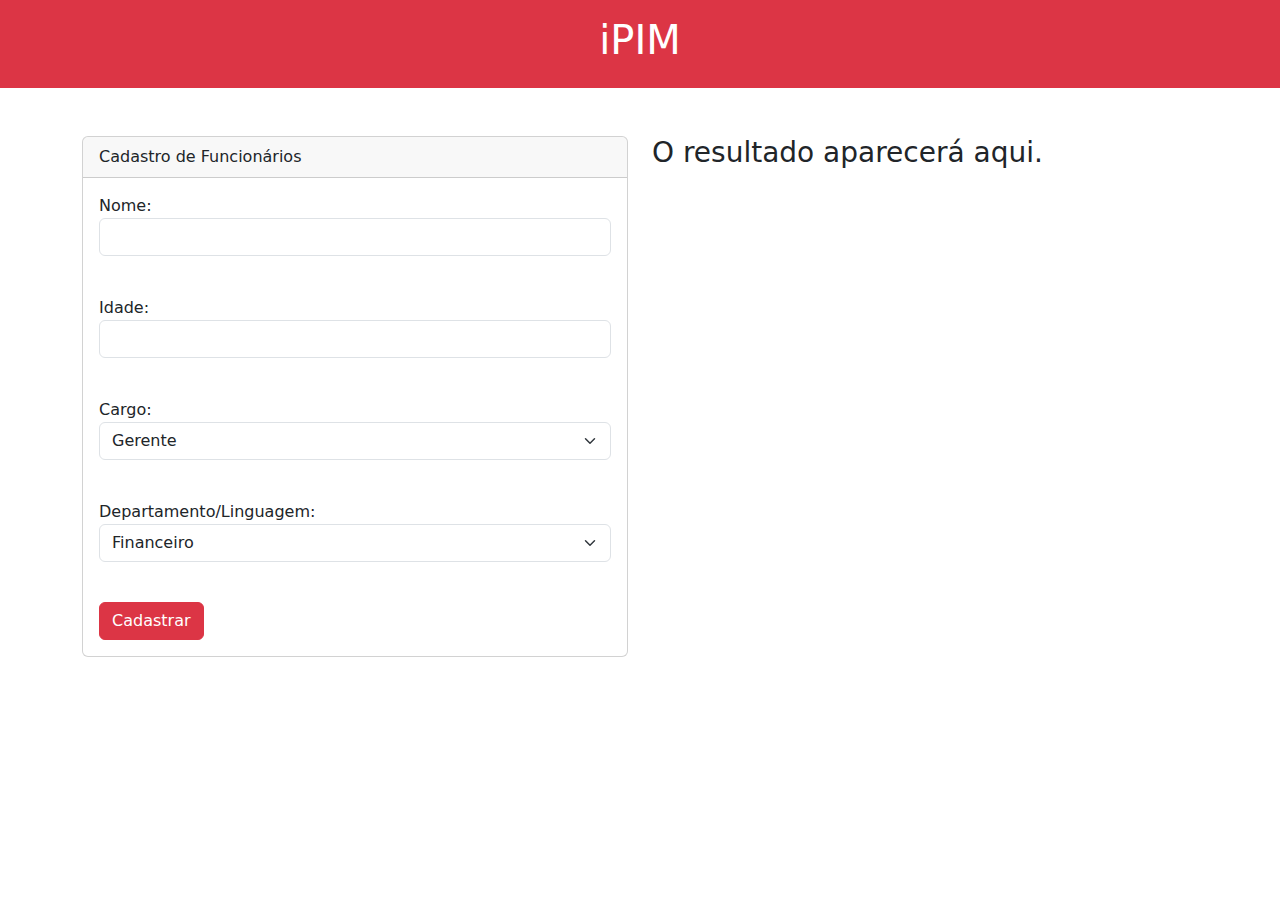
==== index.html @ a3bcb343 "Update and rename form.html to index.html" ====
<!DOCTYPE html>
<html lang="pt-br">

<head>
    <meta charset="UTF-8">
    <meta name="viewport" content="width=device-width, initial-scale=1.0">
    <link href="https://cdn.jsdelivr.net/npm/bootstrap@5.3.3/dist/css/bootstrap.min.css" rel="stylesheet"
        integrity="sha384-QWTKZyjpPEjISv5WaRU9OFeRpok6YctnYmDr5pNlyT2bRjXh0JMhjY6hW+ALEwIH" crossorigin="anonymous">
    <link rel="stylesheet" href="index.css">
    <title>Cadastro de Funcionários</title>
</head>

<body>
    <div class="container-fluid bg-danger text-white text-center py-3">
        <h1>iPIM</h1>
    </div>
    <div class="container mt-5">
        <div class="row">
            <div class="col-md-6">
                <div class="card">
                    <div class="card-header">Cadastro de Funcionários</div>
                    <div class="card-body">
                        <form id="formularioFuncionario">
                            <div class="mb-3">
                                <label for="nome">Nome:</label>
                                <input type="text" id="nome" name="nome" class="form-control"><br>
                            </div>
                            <div class="mb-3">
                                <label for="idade">Idade:</label>
                                <input type="text" id="idade" name="idade" class="form-control"><br>
                            </div>
                            <div class="mb-3">
                                <label for="cargo">Cargo:</label>
                                <select id="cargo" name="cargo" class="form-select">
                                    <option value="gerente">Gerente</option>
                                    <option value="desenvolvedor">Desenvolvedor</option>
                                    <option value="estagiario">Estagiário</option>
                                    <option value="supervisor">Supervisor</option>
                                    <option value="vigilante">Vigilante</option>
                                    <option value="recepcionista">Recepcionista</option>
                                </select><br>
                            </div>
                            <div class="mb-3">
                                <label for="departamentoLinguagem">Departamento/Linguagem:</label>
                                <select id="departamentoLinguagem" name="departamentoLinguagem" class="form-select">
                                    <option value="Financeiro">Financeiro</option>
                                    <option value="JavaScript">JavaScript</option>
                                    <option value="RH">RH</option>
                                    <option value="Python">Python</option>
                                    <option value="TI">TI</option>
                                    <option value="Java">Java</option>
                                </select><br>
                            </div>
                            <button type="submit" class="btn btn-danger ">Cadastrar</button>
                        </form>
                    </div>
                </div>
            </div>
            <div class="col-md-6" id="saida">
                <h3>O resultado aparecerá aqui.</h3>
            </div>
        </div>
    </div>
    <script src="index.js"></script>
    <script src="https://cdn.jsdelivr.net/npm/bootstrap@5.3.3/dist/js/bootstrap.bundle.min.js"
        integrity="sha384-YvpcrYf0tY3lHB60NNkmXc5s9fDVZLESaAA55NDzOxhy9GkcIdslK1eN7N6jIeHz"
        crossorigin="anonymous"></script>
</body>

</html>
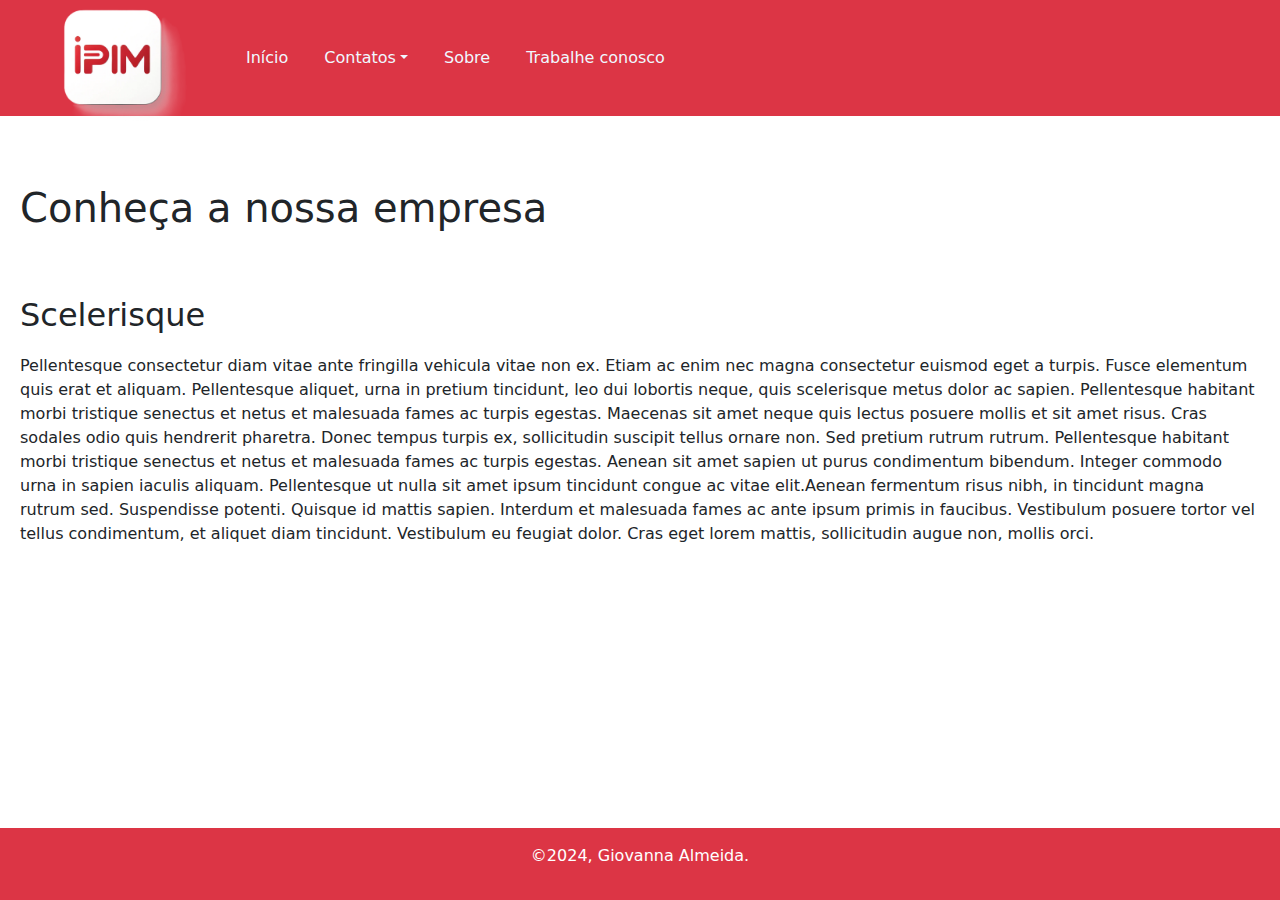
==== commit 45473be3: "feito em casa" ====
--- a/index.html
+++ b/index.html
@@ -1,71 +1,94 @@
-<!DOCTYPE html>
-<html lang="pt-br">
-
-<head>
-    <meta charset="UTF-8">
-    <meta name="viewport" content="width=device-width, initial-scale=1.0">
-    <link href="https://cdn.jsdelivr.net/npm/bootstrap@5.3.3/dist/css/bootstrap.min.css" rel="stylesheet"
-        integrity="sha384-QWTKZyjpPEjISv5WaRU9OFeRpok6YctnYmDr5pNlyT2bRjXh0JMhjY6hW+ALEwIH" crossorigin="anonymous">
-    <link rel="stylesheet" href="index.css">
-    <title>Cadastro de Funcionários</title>
-</head>
-
-<body>
-    <div class="container-fluid bg-danger text-white text-center py-3">
-        <h1>iPIM</h1>
-    </div>
-    <div class="container mt-5">
-        <div class="row">
-            <div class="col-md-6">
-                <div class="card">
-                    <div class="card-header">Cadastro de Funcionários</div>
-                    <div class="card-body">
-                        <form id="formularioFuncionario">
-                            <div class="mb-3">
-                                <label for="nome">Nome:</label>
-                                <input type="text" id="nome" name="nome" class="form-control"><br>
-                            </div>
-                            <div class="mb-3">
-                                <label for="idade">Idade:</label>
-                                <input type="text" id="idade" name="idade" class="form-control"><br>
-                            </div>
-                            <div class="mb-3">
-                                <label for="cargo">Cargo:</label>
-                                <select id="cargo" name="cargo" class="form-select">
-                                    <option value="gerente">Gerente</option>
-                                    <option value="desenvolvedor">Desenvolvedor</option>
-                                    <option value="estagiario">Estagiário</option>
-                                    <option value="supervisor">Supervisor</option>
-                                    <option value="vigilante">Vigilante</option>
-                                    <option value="recepcionista">Recepcionista</option>
-                                </select><br>
-                            </div>
-                            <div class="mb-3">
-                                <label for="departamentoLinguagem">Departamento/Linguagem:</label>
-                                <select id="departamentoLinguagem" name="departamentoLinguagem" class="form-select">
-                                    <option value="Financeiro">Financeiro</option>
-                                    <option value="JavaScript">JavaScript</option>
-                                    <option value="RH">RH</option>
-                                    <option value="Python">Python</option>
-                                    <option value="TI">TI</option>
-                                    <option value="Java">Java</option>
-                                </select><br>
-                            </div>
-                            <button type="submit" class="btn btn-danger ">Cadastrar</button>
-                        </form>
-                    </div>
-                </div>
-            </div>
-            <div class="col-md-6" id="saida">
-                <h3>O resultado aparecerá aqui.</h3>
-            </div>
-        </div>
-    </div>
-    <script src="index.js"></script>
-    <script src="https://cdn.jsdelivr.net/npm/bootstrap@5.3.3/dist/js/bootstrap.bundle.min.js"
-        integrity="sha384-YvpcrYf0tY3lHB60NNkmXc5s9fDVZLESaAA55NDzOxhy9GkcIdslK1eN7N6jIeHz"
-        crossorigin="anonymous"></script>
-</body>
-
-</html>
-
+<!DOCTYPE html>
+<html lang="pt-br">
+
+<head>
+    <meta charset="UTF-8">
+    <meta name="viewport" content="width=device-width, initial-scale=1.0">
+    <link href="https://cdn.jsdelivr.net/npm/bootstrap@5.3.3/dist/css/bootstrap.min.css" rel="stylesheet"
+        integrity="sha384-QWTKZyjpPEjISv5WaRU9OFeRpok6YctnYmDr5pNlyT2bRjXh0JMhjY6hW+ALEwIH" crossorigin="anonymous">
+    <link rel="stylesheet" href="index.css">
+    <title>Cadastro de Funcionários</title>
+</head>
+
+<body>
+    <div class="pricipal">
+        <nav class="navbar navbar-expand-sm bg-danger">
+            <div class="container-fluid">
+                <a class="navbar-brand">
+                    <img src="ipim.png" alt="logo" height="200px;">
+                </a>
+                <button class="navbar-toggler bg-light" type="button" data-bs-toggle="collapse"
+                    data-bs-target="#navbarNav">
+                    <span class="navbar-toggler-icon"></span>
+                </button>
+                <div class="collapse navbar-collapse" id="navbarNav">
+                    <ul class="nav nav-tab">
+                        <li class="nav-item">
+                            <a class="nav-link" data-bs-toggle="tab" href="#inicio">Início</a>
+                        </li>
+                        <li class="nav-item">
+                            <a class="nav-link dropdown-toggle" data-bs-toggle="dropdown" href="#dropdown">Contatos</a>
+                            <ul class="dropdown-menu">
+                                <li><a class="dropdown-item" href="#">Ctt 1</a></li>
+                                <li><a class="dropdown-item" href="#">Ctt 2</a></li>
+                                <li><a class="dropdown-item" href="#">Ctt 3</a></li>
+                            </ul>
+                        </li>
+                        <li class="nav-item">
+                            <a class="nav-link" data-bs-toggle="tab" href="#item2">Sobre</a>
+                        </li>
+                        <li class="nav-item">
+                            <a class="nav-link" data-bs-toggle="tabs" href="trabalhe_conosco.html">Trabalhe conosco</a>
+                        </li>
+                    </ul>
+                </div>
+            </div>
+        </nav>
+        <br><br>
+        <div class="h1">
+            <h1>Conheça a nossa empresa</h1>
+        </div>
+
+        <br>
+        <section>
+            <div class="h2">
+                <h2>Scelerisque</h2>
+            </div>
+            <div class="p">
+                <p>Pellentesque consectetur diam vitae ante fringilla vehicula vitae non ex. Etiam ac enim nec magna
+                    consectetur
+                    euismod eget a turpis. Fusce elementum quis erat et aliquam. Pellentesque aliquet, urna in pretium
+                    tincidunt, leo dui lobortis neque, quis scelerisque metus dolor ac sapien. Pellentesque habitant
+                    morbi
+                    tristique senectus et netus et malesuada fames ac turpis egestas. Maecenas sit amet neque quis
+                    lectus
+                    posuere mollis et sit amet risus. Cras sodales odio quis hendrerit pharetra. Donec tempus turpis ex,
+                    sollicitudin suscipit tellus ornare non. Sed pretium rutrum rutrum. Pellentesque habitant morbi
+                    tristique
+                    senectus et netus et malesuada fames ac turpis egestas. Aenean sit amet sapien ut purus condimentum
+                    bibendum. Integer commodo urna in sapien iaculis aliquam. Pellentesque ut nulla sit amet ipsum
+                    tincidunt
+                    congue ac vitae elit.Aenean fermentum risus nibh, in tincidunt magna rutrum sed. Suspendisse
+                    potenti.
+                    Quisque id mattis sapien. Interdum et malesuada fames ac ante ipsum primis in faucibus. Vestibulum
+                    posuere
+                    tortor vel tellus condimentum, et aliquet diam tincidunt. Vestibulum eu feugiat dolor. Cras eget
+                    lorem
+                    mattis, sollicitudin augue non, mollis orci.</p>
+            </div>
+        </section>
+    </div>
+    <footer class="footer mt-auto py-3 bg-danger">
+        <div class="container">
+            <span class="text-white text text-center">
+                <p>&copy;2024, Giovanna Almeida.</p>
+            </span>
+        </div>
+    </footer>
+    <script src="index.js"></script>
+    <script src="https://cdn.jsdelivr.net/npm/bootstrap@5.3.3/dist/js/bootstrap.bundle.min.js"
+        integrity="sha384-YvpcrYf0tY3lHB60NNkmXc5s9fDVZLESaAA55NDzOxhy9GkcIdslK1eN7N6jIeHz"
+        crossorigin="anonymous"></script>
+</body>
+
+</html>--- a/index.css
+++ b/index.css
@@ -0,0 +1,92 @@
+/* Cebeçalho */
+.container-fluid {
+    display: flex;
+    justify-content: center;
+    align-items: center;
+    height: 100px;
+    color: aliceblue;
+
+}
+
+.navbar-brand img{
+    display: flex;
+    transition: 0.3s;
+}
+
+@media (max-width: 574px){
+  .navbar-brand img{
+    height: 100px;
+}
+}
+
+.nav-link {
+    color: #f0f8ff;
+    margin: 2px;
+    text-align: center;
+}
+
+.nav-link {
+    color: aliceblue
+}
+
+.nav-link:hover {
+    color: hotpink;
+}
+
+.nav-link:active {
+    color: coral;
+}
+
+
+/*Corpo*/
+
+body,html {
+    height: 100%;
+    margin: 0;
+}
+
+body {
+    display: flex;
+    flex-direction: column;
+    min-height: 100vh;
+}
+
+.principal {
+    flex: 1;
+}
+
+.h1 {
+    margin: 20px;
+}
+
+.h2 {
+    margin: 20px;
+}
+
+.p {
+    margin: 20px;
+}
+
+
+/*Rodapé*/
+
+.footer {
+    display: flex;
+    bottom: 0px;
+
+
+}
+
+
+/*Formulaário*/
+.card {
+    display: flex;
+    margin-left: 20px;
+    border: 1px solid black;
+    width: 420px;
+    justify-items: center;
+}
+
+.card-header {
+    background-color: pink;
+}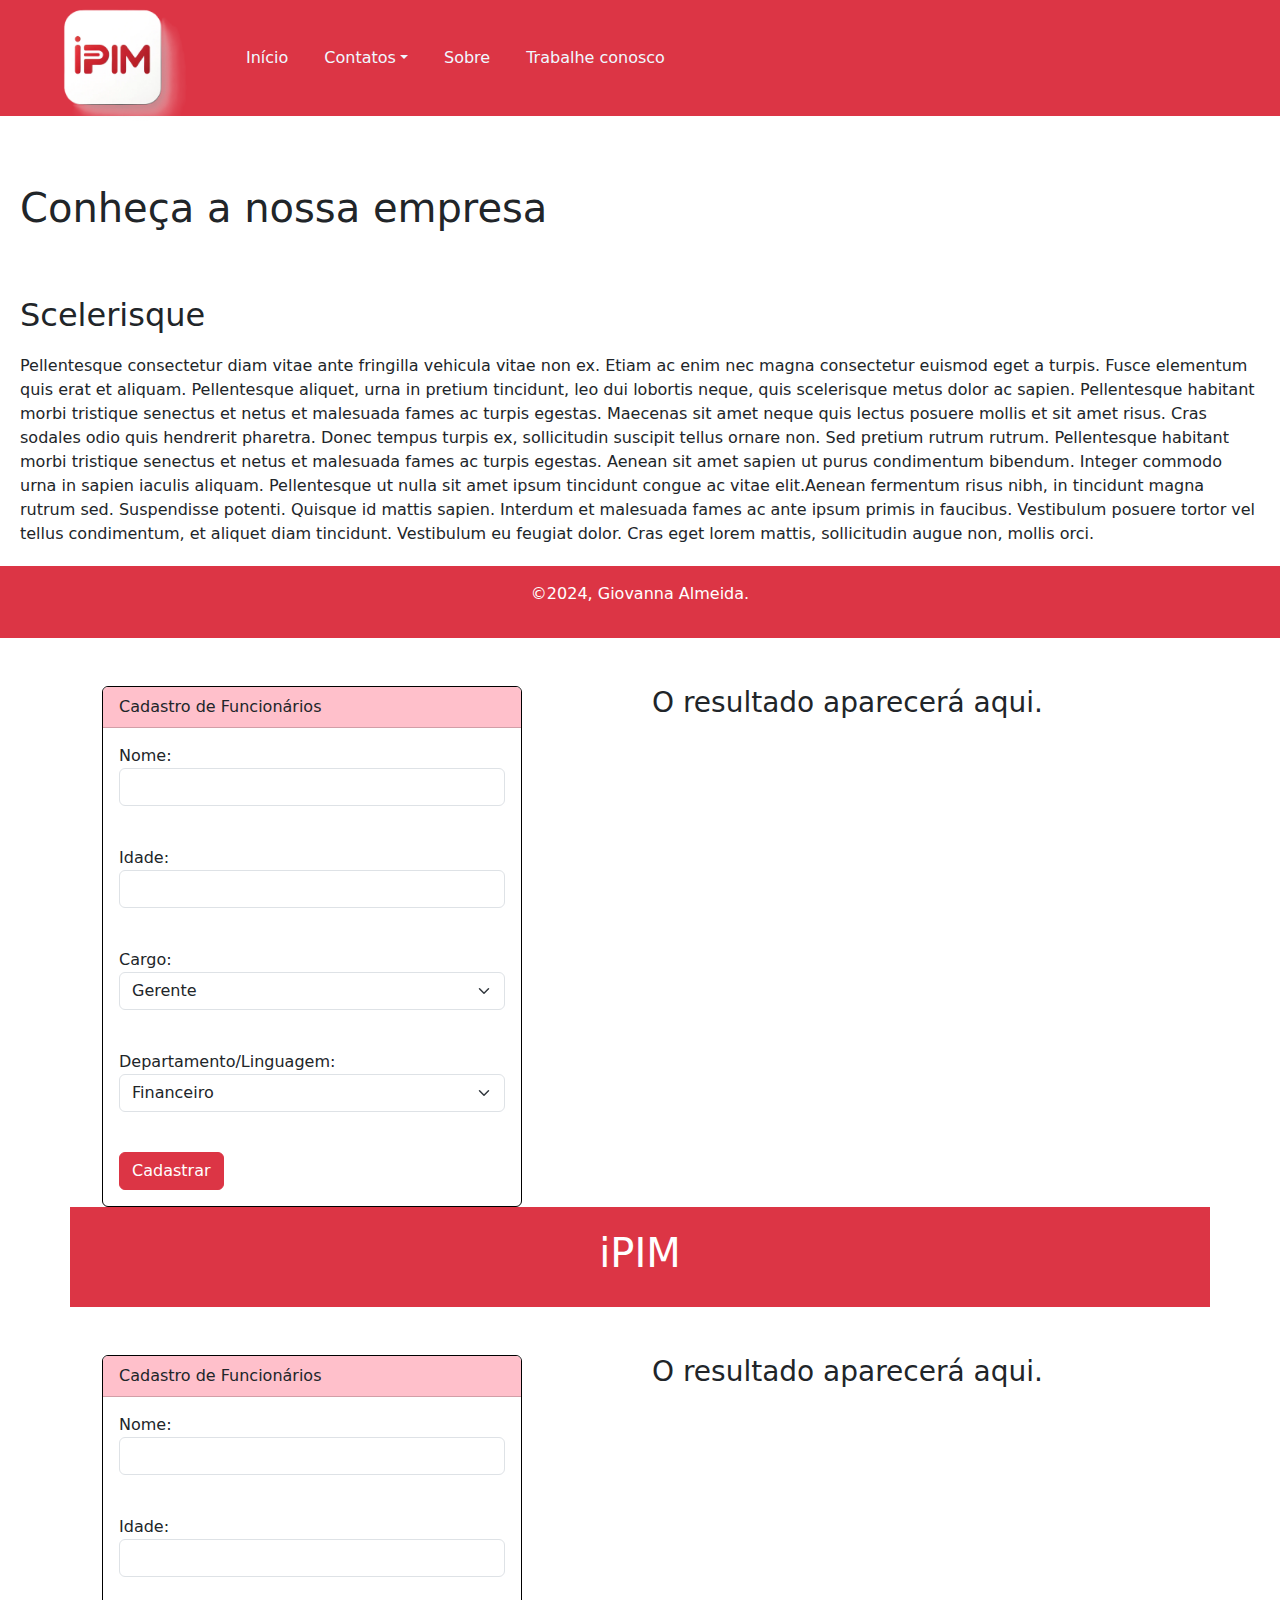
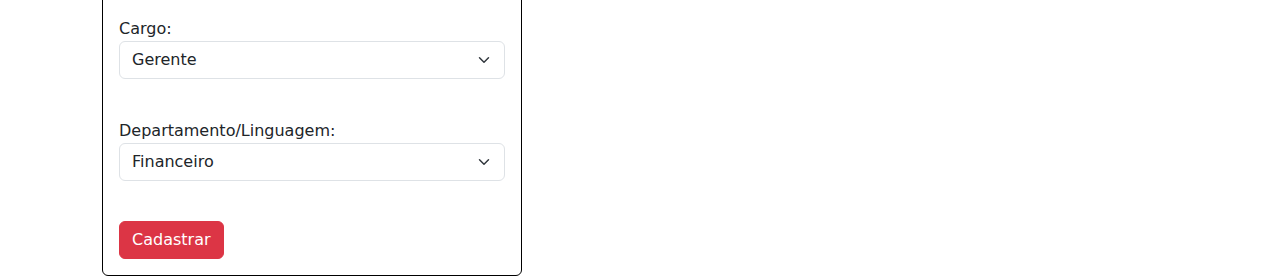
==== commit 19fc5343: "feito em casa" ====
--- a/index.html
+++ b/index.html
@@ -7,6 +7,7 @@
     <link href="https://cdn.jsdelivr.net/npm/bootstrap@5.3.3/dist/css/bootstrap.min.css" rel="stylesheet"
         integrity="sha384-QWTKZyjpPEjISv5WaRU9OFeRpok6YctnYmDr5pNlyT2bRjXh0JMhjY6hW+ALEwIH" crossorigin="anonymous">
     <link rel="stylesheet" href="index.css">
+
     <title>Cadastro de Funcionários</title>
 </head>
 
@@ -91,4 +92,133 @@
         crossorigin="anonymous"></script>
 </body>
 
+</html>
+
+<title>Document</title>
+</head>
+
+<body>
+    <div class="container mt-5">
+        <div class="row">
+            <div class="col-md-6">
+                <div class="card">
+                    <div class="card-header">Cadastro de Funcionários</div>
+                    <div class="card-body">
+                        <form id="formularioFuncionario">
+                            <div class="mb-3">
+                                <label for="nome">Nome:</label>
+                                <input type="text" id="nome" name="nome" class="form-control"><br>
+                            </div>
+                            <div class="mb-3">
+                                <label for="idade">Idade:</label>
+                                <input type="text" id="idade" name="idade" class="form-control"><br>
+                            </div>
+                            <div class="mb-3">
+                                <label for="cargo">Cargo:</label>
+                                <select id="cargo" name="cargo" class="form-select">
+                                    <option value="gerente">Gerente</option>
+                                    <option value="desenvolvedor">Desenvolvedor</option>
+                                    <option value="estagiario">Estagiário</option>
+                                    <option value="supervisor">Supervisor</option>
+                                    <option value="vigilante">Vigilante</option>
+                                    <option value="recepcionista">Recepcionista</option>
+                                </select><br>
+                            </div>
+                            <div class="mb-3">
+                                <label for="departamentoLinguagem">Departamento/Linguagem:</label>
+                                <select id="departamentoLinguagem" name="departamentoLinguagem" class="form-select">
+                                    <option value="Financeiro">Financeiro</option>
+                                    <option value="JavaScript">JavaScript</option>
+                                    <option value="RH">RH</option>
+                                    <option value="Python">Python</option>
+                                    <option value="TI">TI</option>
+                                    <option value="Java">Java</option>
+                                </select><br>
+                            </div>
+                            <button type="submit" class="btn btn-danger ">Cadastrar</button>
+                        </form>
+                    </div>
+                </div>
+            </div>
+            <div class="col-md-6" id="saida">
+                <h3>O resultado aparecerá aqui.</h3>
+            </div>
+            <script src="index.js"></script>
+            <script src="https://cdn.jsdelivr.net/npm/bootstrap@5.3.3/dist/js/bootstrap.bundle.min.js"
+                integrity="sha384-YvpcrYf0tY3lHB60NNkmXc5s9fDVZLESaAA55NDzOxhy9GkcIdslK1eN7N6jIeHz"
+                crossorigin="anonymous"></script>
+
+</body>
+
+</html>
+
+<!DOCTYPE html>
+<html lang="pt-br">
+
+<head>
+    <meta charset="UTF-8">
+    <meta name="viewport" content="width=device-width, initial-scale=1.0">
+    <link href="https://cdn.jsdelivr.net/npm/bootstrap@5.3.3/dist/css/bootstrap.min.css" rel="stylesheet"
+        integrity="sha384-QWTKZyjpPEjISv5WaRU9OFeRpok6YctnYmDr5pNlyT2bRjXh0JMhjY6hW+ALEwIH" crossorigin="anonymous">
+    <link rel="stylesheet" href="index.css">
+    <title>Cadastro de Funcionários</title>
+</head>
+
+<body>
+    <div class="container-fluid bg-danger text-white text-center py-3">
+        <h1>iPIM</h1>
+    </div>
+    <div class="container mt-5">
+        <div class="row">
+            <div class="col-md-6">
+                <div class="card">
+                    <div class="card-header">Cadastro de Funcionários</div>
+                    <div class="card-body">
+                        <form id="formularioFuncionario">
+                            <div class="mb-3">
+                                <label for="nome">Nome:</label>
+                                <input type="text" id="nome" name="nome" class="form-control"><br>
+                            </div>
+                            <div class="mb-3">
+                                <label for="idade">Idade:</label>
+                                <input type="text" id="idade" name="idade" class="form-control"><br>
+                            </div>
+                            <div class="mb-3">
+                                <label for="cargo">Cargo:</label>
+                                <select id="cargo" name="cargo" class="form-select">
+                                    <option value="gerente">Gerente</option>
+                                    <option value="desenvolvedor">Desenvolvedor</option>
+                                    <option value="estagiario">Estagiário</option>
+                                    <option value="supervisor">Supervisor</option>
+                                    <option value="vigilante">Vigilante</option>
+                                    <option value="recepcionista">Recepcionista</option>
+                                </select><br>
+                            </div>
+                            <div class="mb-3">
+                                <label for="departamentoLinguagem">Departamento/Linguagem:</label>
+                                <select id="departamentoLinguagem" name="departamentoLinguagem" class="form-select">
+                                    <option value="Financeiro">Financeiro</option>
+                                    <option value="JavaScript">JavaScript</option>
+                                    <option value="RH">RH</option>
+                                    <option value="Python">Python</option>
+                                    <option value="TI">TI</option>
+                                    <option value="Java">Java</option>
+                                </select><br>
+                            </div>
+                            <button type="submit" class="btn btn-danger ">Cadastrar</button>
+                        </form>
+                    </div>
+                </div>
+            </div>
+            <div class="col-md-6" id="saida">
+                <h3>O resultado aparecerá aqui.</h3>
+            </div>
+        </div>
+    </div>
+    <script src="index.js"></script>
+    <script src="https://cdn.jsdelivr.net/npm/bootstrap@5.3.3/dist/js/bootstrap.bundle.min.js"
+        integrity="sha384-YvpcrYf0tY3lHB60NNkmXc5s9fDVZLESaAA55NDzOxhy9GkcIdslK1eN7N6jIeHz"
+        crossorigin="anonymous"></script>
+</body>
+
 </html>--- a/index.css
+++ b/index.css
@@ -8,15 +8,15 @@
 
 }
 
-.navbar-brand img{
+.navbar-brand img {
     display: flex;
     transition: 0.3s;
 }
 
-@media (max-width: 574px){
-  .navbar-brand img{
-    height: 100px;
-}
+@media (max-width: 574px) {
+    .navbar-brand img {
+        height: 100px;
+    }
 }
 
 .nav-link {
@@ -40,7 +40,8 @@
 
 /*Corpo*/
 
-body,html {
+body,
+html {
     height: 100%;
     margin: 0;
 }
@@ -89,4 +90,25 @@
 
 .card-header {
     background-color: pink;
+}
+
+.container-fluid {
+    display: flex;
+    justify-content: center;
+    align-items: center;
+    height: 100px;
+    color: aliceblue;
+
+}
+
+.card {
+    display: flex;
+    margin-left: 20px;
+    border: 1px solid black;
+    width: 420px;
+    justify-items: center;
+}
+
+.card-header {
+    background-color: pink;
 }--- a/index.css
+++ b/index.css
@@ -8,15 +8,15 @@
 
 }
 
-.navbar-brand img{
+.navbar-brand img {
     display: flex;
     transition: 0.3s;
 }
 
-@media (max-width: 574px){
-  .navbar-brand img{
-    height: 100px;
-}
+@media (max-width: 574px) {
+    .navbar-brand img {
+        height: 100px;
+    }
 }
 
 .nav-link {
@@ -40,7 +40,8 @@
 
 /*Corpo*/
 
-body,html {
+body,
+html {
     height: 100%;
     margin: 0;
 }
@@ -89,4 +90,25 @@
 
 .card-header {
     background-color: pink;
+}
+
+.container-fluid {
+    display: flex;
+    justify-content: center;
+    align-items: center;
+    height: 100px;
+    color: aliceblue;
+
+}
+
+.card {
+    display: flex;
+    margin-left: 20px;
+    border: 1px solid black;
+    width: 420px;
+    justify-items: center;
+}
+
+.card-header {
+    background-color: pink;
 }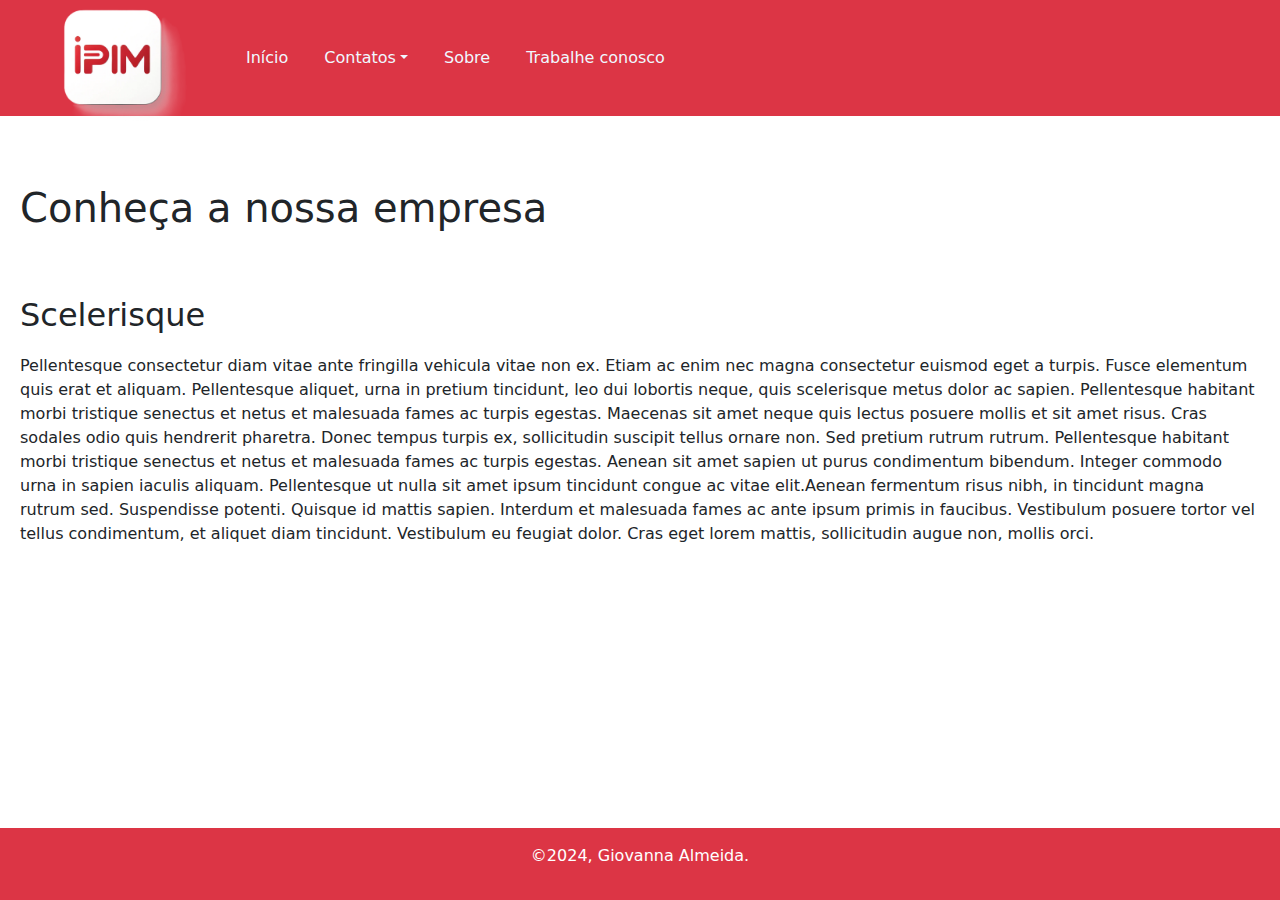
==== commit 3f8bac04: "vamos aos trabalhos" ====
--- a/index.html
+++ b/index.html
@@ -92,133 +92,4 @@
         crossorigin="anonymous"></script>
 </body>
 
-</html>
-
-<title>Document</title>
-</head>
-
-<body>
-    <div class="container mt-5">
-        <div class="row">
-            <div class="col-md-6">
-                <div class="card">
-                    <div class="card-header">Cadastro de Funcionários</div>
-                    <div class="card-body">
-                        <form id="formularioFuncionario">
-                            <div class="mb-3">
-                                <label for="nome">Nome:</label>
-                                <input type="text" id="nome" name="nome" class="form-control"><br>
-                            </div>
-                            <div class="mb-3">
-                                <label for="idade">Idade:</label>
-                                <input type="text" id="idade" name="idade" class="form-control"><br>
-                            </div>
-                            <div class="mb-3">
-                                <label for="cargo">Cargo:</label>
-                                <select id="cargo" name="cargo" class="form-select">
-                                    <option value="gerente">Gerente</option>
-                                    <option value="desenvolvedor">Desenvolvedor</option>
-                                    <option value="estagiario">Estagiário</option>
-                                    <option value="supervisor">Supervisor</option>
-                                    <option value="vigilante">Vigilante</option>
-                                    <option value="recepcionista">Recepcionista</option>
-                                </select><br>
-                            </div>
-                            <div class="mb-3">
-                                <label for="departamentoLinguagem">Departamento/Linguagem:</label>
-                                <select id="departamentoLinguagem" name="departamentoLinguagem" class="form-select">
-                                    <option value="Financeiro">Financeiro</option>
-                                    <option value="JavaScript">JavaScript</option>
-                                    <option value="RH">RH</option>
-                                    <option value="Python">Python</option>
-                                    <option value="TI">TI</option>
-                                    <option value="Java">Java</option>
-                                </select><br>
-                            </div>
-                            <button type="submit" class="btn btn-danger ">Cadastrar</button>
-                        </form>
-                    </div>
-                </div>
-            </div>
-            <div class="col-md-6" id="saida">
-                <h3>O resultado aparecerá aqui.</h3>
-            </div>
-            <script src="index.js"></script>
-            <script src="https://cdn.jsdelivr.net/npm/bootstrap@5.3.3/dist/js/bootstrap.bundle.min.js"
-                integrity="sha384-YvpcrYf0tY3lHB60NNkmXc5s9fDVZLESaAA55NDzOxhy9GkcIdslK1eN7N6jIeHz"
-                crossorigin="anonymous"></script>
-
-</body>
-
-</html>
-
-<!DOCTYPE html>
-<html lang="pt-br">
-
-<head>
-    <meta charset="UTF-8">
-    <meta name="viewport" content="width=device-width, initial-scale=1.0">
-    <link href="https://cdn.jsdelivr.net/npm/bootstrap@5.3.3/dist/css/bootstrap.min.css" rel="stylesheet"
-        integrity="sha384-QWTKZyjpPEjISv5WaRU9OFeRpok6YctnYmDr5pNlyT2bRjXh0JMhjY6hW+ALEwIH" crossorigin="anonymous">
-    <link rel="stylesheet" href="index.css">
-    <title>Cadastro de Funcionários</title>
-</head>
-
-<body>
-    <div class="container-fluid bg-danger text-white text-center py-3">
-        <h1>iPIM</h1>
-    </div>
-    <div class="container mt-5">
-        <div class="row">
-            <div class="col-md-6">
-                <div class="card">
-                    <div class="card-header">Cadastro de Funcionários</div>
-                    <div class="card-body">
-                        <form id="formularioFuncionario">
-                            <div class="mb-3">
-                                <label for="nome">Nome:</label>
-                                <input type="text" id="nome" name="nome" class="form-control"><br>
-                            </div>
-                            <div class="mb-3">
-                                <label for="idade">Idade:</label>
-                                <input type="text" id="idade" name="idade" class="form-control"><br>
-                            </div>
-                            <div class="mb-3">
-                                <label for="cargo">Cargo:</label>
-                                <select id="cargo" name="cargo" class="form-select">
-                                    <option value="gerente">Gerente</option>
-                                    <option value="desenvolvedor">Desenvolvedor</option>
-                                    <option value="estagiario">Estagiário</option>
-                                    <option value="supervisor">Supervisor</option>
-                                    <option value="vigilante">Vigilante</option>
-                                    <option value="recepcionista">Recepcionista</option>
-                                </select><br>
-                            </div>
-                            <div class="mb-3">
-                                <label for="departamentoLinguagem">Departamento/Linguagem:</label>
-                                <select id="departamentoLinguagem" name="departamentoLinguagem" class="form-select">
-                                    <option value="Financeiro">Financeiro</option>
-                                    <option value="JavaScript">JavaScript</option>
-                                    <option value="RH">RH</option>
-                                    <option value="Python">Python</option>
-                                    <option value="TI">TI</option>
-                                    <option value="Java">Java</option>
-                                </select><br>
-                            </div>
-                            <button type="submit" class="btn btn-danger ">Cadastrar</button>
-                        </form>
-                    </div>
-                </div>
-            </div>
-            <div class="col-md-6" id="saida">
-                <h3>O resultado aparecerá aqui.</h3>
-            </div>
-        </div>
-    </div>
-    <script src="index.js"></script>
-    <script src="https://cdn.jsdelivr.net/npm/bootstrap@5.3.3/dist/js/bootstrap.bundle.min.js"
-        integrity="sha384-YvpcrYf0tY3lHB60NNkmXc5s9fDVZLESaAA55NDzOxhy9GkcIdslK1eN7N6jIeHz"
-        crossorigin="anonymous"></script>
-</body>
-
 </html>--- a/index.css
+++ b/index.css
@@ -79,7 +79,7 @@
 }
 
 
-/*Formulaário*/
+/*Formulário*/
 .card {
     display: flex;
     margin-left: 20px;
